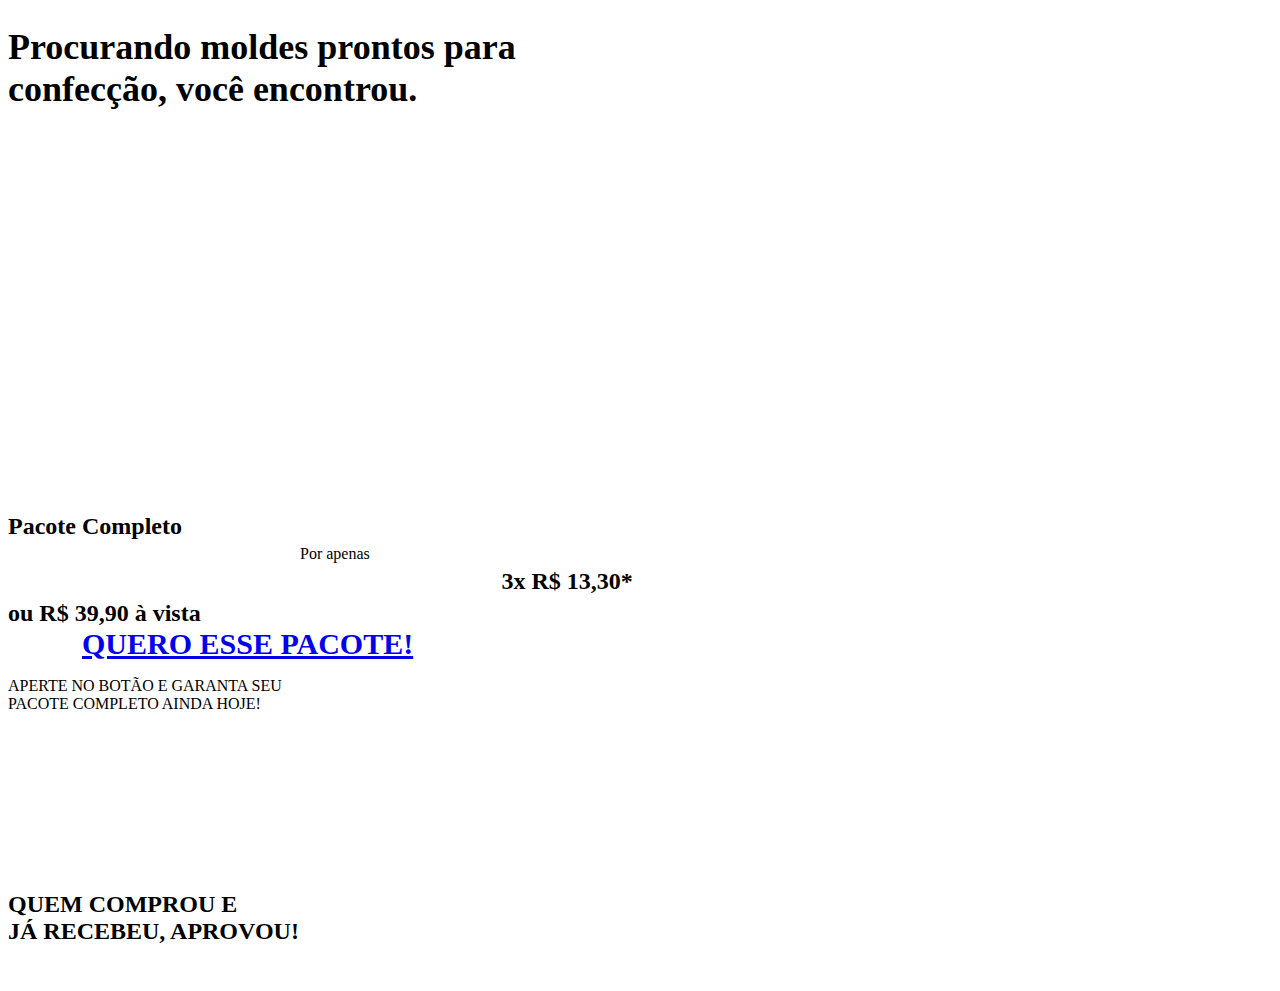
==== moldes/index.html @ 1d7af3b4 "Update index.html" ====
<!DOCTYPE html>
<html style="font-size: 16px;" lang="pt"><head>
    <meta name="viewport" content="width=device-width, initial-scale=1.0">
    <meta charset="utf-8">
    <meta name="keywords" content="​Procurando moldes prontos paraconfecção,&nbsp;você encontrou., Pacote Completo, ​7x R$ 10,11*, ou R$ 67,00 à vista">
    <meta name="description" content="">
    <title>Pacote de Moldes</title>
    <link rel="stylesheet" href="nicepage.css" media="screen">
<link rel="stylesheet" href="Pacote-de-Moldes.css" media="screen">
    <script class="u-script" type="text/javascript" src="jquery.js" defer=""></script>
    <script class="u-script" type="text/javascript" src="nicepage.js" defer=""></script>
    <meta name="generator" content="Nicepage 4.14.1, nicepage.com">
    <link id="u-theme-google-font" rel="stylesheet" href="https://fonts.googleapis.com/css?family=Roboto:100,100i,300,300i,400,400i,500,500i,700,700i,900,900i|Open+Sans:300,300i,400,400i,500,500i,600,600i,700,700i,800,800i">
    
    
    <script type="application/ld+json">{
		"@context": "http://schema.org",
		"@type": "Organization",
		"name": ""
}</script>
    <meta name="theme-color" content="#478ac9">
    <meta property="og:title" content="Pacote de Moldes">
    <meta property="og:type" content="website">
	<style>body {background-color: transparent!important;}
	
	</style>
  </head>
  <body class="u-body u-xl-mode" data-lang="pt">
    <section class="u-align-center u-clearfix u-palette-1-base u-section-1" id="sec-3307">
      <div class="u-clearfix u-sheet u-sheet-1">
        <h2 class="u-text u-text-1"> Procurando moldes prontos para<br>confecção,<span style="font-weight: 700;">&nbsp;você encontrou.</span>
        </h2>
        <div class="u-align-left u-expanded-width-xs u-video u-video-1">
          <div class="embed-responsive embed-responsive-1">
            <iframe style="position: absolute;top: 0;left: 0;width: 100%;height: 100%;border-radius: 20px;" class="embed-responsive-item" src="https://www.youtube.com/embed/jzEho6tfqJI?playlist=jzEho6tfqJI&amp;loop=1&amp;mute=0&amp;showinfo=1&amp;controls=1&amp;start=0&amp;autoplay=1" data-autoplay="1" frameborder="0" allowfullscreen=""></iframe>
		</div>
        </div>
        <h2 class="u-text u-text-default u-text-2">Pacote Completo</h2>
        <p class="u-text u-text-3">Por apenas</p>
        <h2 class="u-text u-text-4"> 3x R$ 13,30*</h2>
        <h2 class="u-text u-text-default u-text-5">ou R$ 39,90 à vista<br>
		<a href="" class="elementor-animation-pulse elementor-button elementor-button-link elementor-size-lg u-active-none u-border-none u-btn u-button-style u-hover-none u-none u-text-palette-1-base u-btn-1" role="button"><i></i>
          </a>
        </h2>
        <a href="https://seguro.vagalimitada.com/r/IP7XB483QJ" class="u-border-none u-btn u-btn-round u-button-style u-hover-palette-4-base u-palette-4-base u-radius-6 u-btn-2">QUERO ESSE PACOTE!</a>
      <p class="u-small-text u-text u-text-variant u-text-6"> APERTE NO BOTÃO E GARANTA SEU <br>PACOTE COMPLETO AINDA HOJE!
        </p>
	    </div>
    </section>
    <section class="u-clearfix u-section-2" id="sec-1b9c">
      <div class="u-clearfix u-sheet u-sheet-1">
        <h2 class="u-text u-text-4"> QUEM COMPROU E<br>JÁ RECEBEU, <span class="u-text-palette-1-base">APROVOU​!</span>
        </h2>
        <img class="" src="https://i.ibb.co/T11XbVX/Depoimentos-Clientes-1.webp" alt="" data-image-width="-webkit-fill-available" data-image-height="-webkit-fill-available">
      </div>
    </section>
	  
  
</body></html>
---- moldes/Pacote-de-Moldes.css ----
.u-section-1 {
  background-image: none;
}

.u-section-1 .u-sheet-1 {
  min-height: 845px;
}

.u-section-1 .u-text-1 {
  font-size: 2.25rem;
  margin: 26px 0 0;
}

.u-section-1 .u-video-1 {
  height: 360px;
  width: 640px;
  margin: 30px auto 0;
}

.u-section-1 .embed-responsive-1 {
  position: absolute;
  width: 100%;
  height: 100%;
  left: 0;
  top: 0;
}

.u-section-1 .u-text-2 {
  margin: 13px auto 0;
}

.u-section-1 .u-text-3 {
  width: 680px;
  margin: 5px auto 0;
}

.u-section-1 .u-text-4 {
  font-weight: 700;
  width: 277px;
  margin: 5px auto 0;
}

.u-section-1 .u-text-5 {
  margin: 5px auto 0;
}

.u-section-1 .u-btn-1 {
  background-image: none;
  padding: 0;
}

.u-section-1 .u-btn-2 {
  border-style: none;
  font-weight: 700;
  font-size: 1.875rem;
  background-image: none;
  margin: -17px auto 0px;
  padding: 17px 75px 18px 74px;
}

@media (max-width: 1199px) {
  .u-section-1 .u-text-1 {
    width: 582px;
    margin-top: 32px;
    margin-left: auto;
    margin-right: auto;
  }

  .u-section-1 .u-video-1 {
    margin-top: 24px;
  }
}

@media (max-width: 991px) {
  .u-section-1 .u-text-1 {
    width: auto;
    margin-top: 27px;
    margin-left: 69px;
    margin-right: 69px;
  }

  .u-section-1 .u-video-1 {
    margin-top: 28px;
  }

  .u-section-1 .u-text-3 {
    margin-left: 20px;
    margin-right: 20px;
  }
}

@media (max-width: 767px) {
  .u-section-1 .u-sheet-1 {
    min-height: 1006px;
  }

  .u-section-1 .u-text-1 {
    margin-left: 0;
    margin-right: 0;
  }

  .u-section-1 .u-video-1 {
    height: 304px;
    width: 540px;
    margin-left: 0;
    margin-right: 0;
  }

  .u-section-1 .u-text-2 {
    width: auto;
    margin-top: 20px;
  }

  .u-section-1 .u-text-3 {
    width: auto;
    margin-left: 0;
    margin-right: 0;
  }

  .u-section-1 .u-text-5 {
    width: auto;
  }
}

@media (max-width: 575px) {
  .u-section-1 .u-sheet-1 {
    min-height: 521px;
  }

  .u-section-1 .u-text-1 {
    font-size: 1.25rem;
    margin-top: 14px;
  }

  .u-section-1 .u-video-1 {
    height: 191px;
    margin-top: 18px;
    margin-right: initial;
    margin-left: initial;
    width: auto;
  }

  .u-section-1 .u-text-2 {
    margin-top: 18px;
    margin-left: 78px;
  }

  .u-section-1 .u-text-4 {
    width: auto;
    margin-left: 32px;
    margin-right: 32px;
  }

  .u-section-1 .u-text-5 {
    margin-left: 69px;
  }

  .u-section-1 .u-btn-2 {
    font-size: 1.5rem;
    margin-top: -19px;
    margin-bottom: 0px;
    padding-right: 29px;
    padding-left: 28px;
  }
}
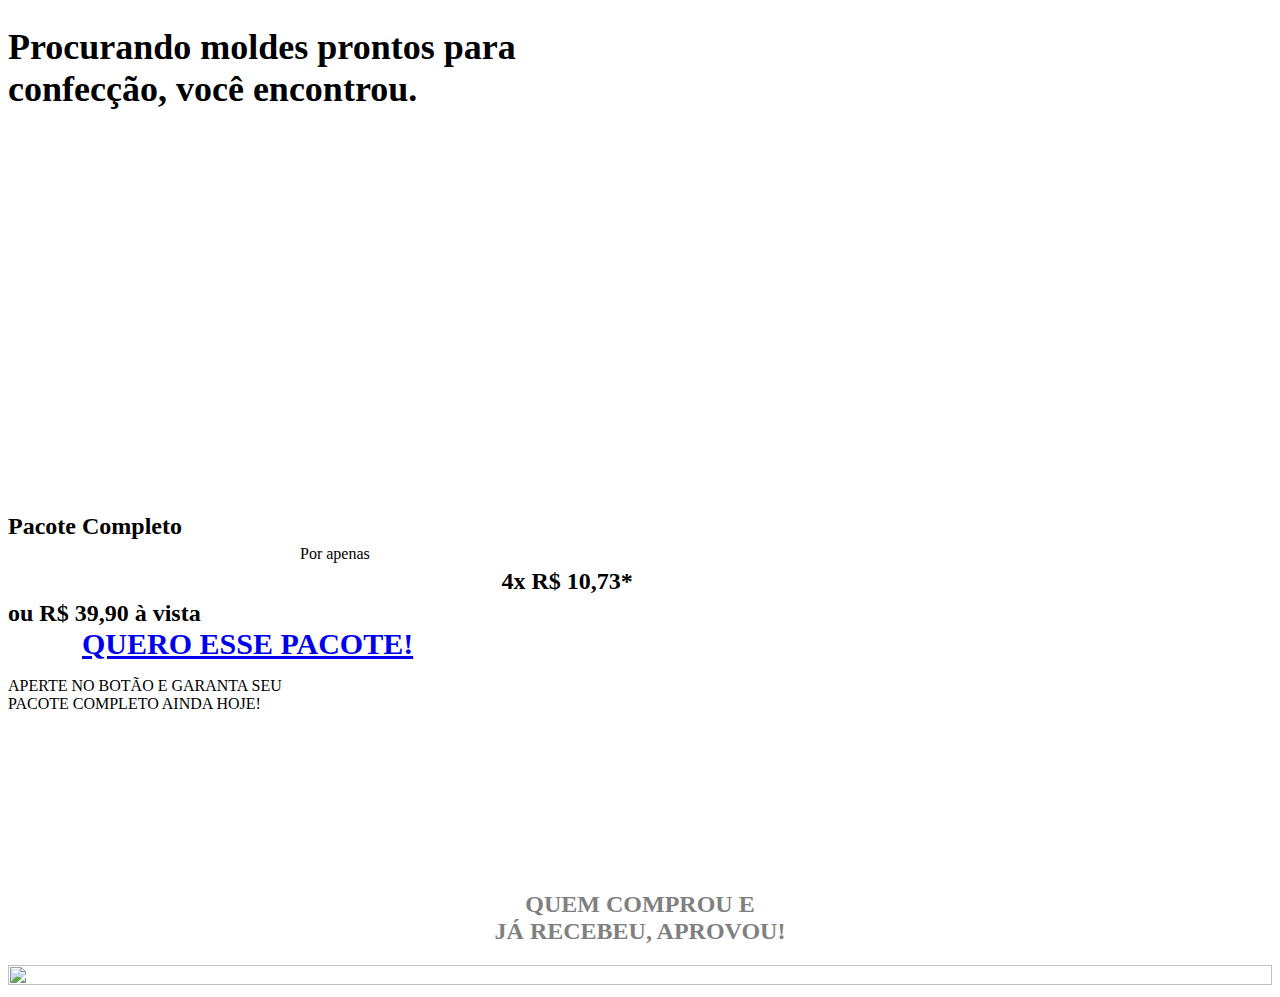
==== commit a00be402: "Update index.html" ====
--- a/moldes/index.html
+++ b/moldes/index.html
@@ -1,5 +1,12 @@
 <!DOCTYPE html>
 <html style="font-size: 16px;" lang="pt"><head>
+	<!-- Google Tag Manager -->
+<script>(function(w,d,s,l,i){w[l]=w[l]||[];w[l].push({'gtm.start':
+new Date().getTime(),event:'gtm.js'});var f=d.getElementsByTagName(s)[0],
+j=d.createElement(s),dl=l!='dataLayer'?'&l='+l:'';j.async=true;j.src=
+'https://www.googletagmanager.com/gtm.js?id='+i+dl;f.parentNode.insertBefore(j,f);
+})(window,document,'script','dataLayer','GTM-P6PCB2R');</script>
+<!-- End Google Tag Manager -->
     <meta name="viewport" content="width=device-width, initial-scale=1.0">
     <meta charset="utf-8">
     <meta name="keywords" content="​Procurando moldes prontos paraconfecção,&nbsp;você encontrou., Pacote Completo, ​7x R$ 10,11*, ou R$ 67,00 à vista">
@@ -26,6 +33,10 @@
 	</style>
   </head>
   <body class="u-body u-xl-mode" data-lang="pt">
+	  <!-- Google Tag Manager (noscript) -->
+<noscript><iframe src="https://www.googletagmanager.com/ns.html?id=GTM-P6PCB2R"
+height="0" width="0" style="display:none;visibility:hidden"></iframe></noscript>
+<!-- End Google Tag Manager (noscript) -->
     <section class="u-align-center u-clearfix u-palette-1-base u-section-1" id="sec-3307">
       <div class="u-clearfix u-sheet u-sheet-1">
         <h2 class="u-text u-text-1"> Procurando moldes prontos para<br>confecção,<span style="font-weight: 700;">&nbsp;você encontrou.</span>
@@ -37,21 +48,21 @@
         </div>
         <h2 class="u-text u-text-default u-text-2">Pacote Completo</h2>
         <p class="u-text u-text-3">Por apenas</p>
-        <h2 class="u-text u-text-4"> 3x R$ 13,30*</h2>
+        <h2 class="u-text u-text-4"> 4x R$ 10,73*</h2>
         <h2 class="u-text u-text-default u-text-5">ou R$ 39,90 à vista<br>
 		<a href="" class="elementor-animation-pulse elementor-button elementor-button-link elementor-size-lg u-active-none u-border-none u-btn u-button-style u-hover-none u-none u-text-palette-1-base u-btn-1" role="button"><i></i>
           </a>
         </h2>
-        <a href="https://seguro.vagalimitada.com/r/IP7XB483QJ" class="u-border-none u-btn u-btn-round u-button-style u-hover-palette-4-base u-palette-4-base u-radius-6 u-btn-2">QUERO ESSE PACOTE!</a>
+        <a href="https://app.monetizze.com.br/r/BWB1531842" class="u-border-none u-btn u-btn-round u-button-style u-hover-palette-4-base u-palette-4-base u-radius-6 u-btn-2">QUERO ESSE PACOTE!</a>
       <p class="u-small-text u-text u-text-variant u-text-6"> APERTE NO BOTÃO E GARANTA SEU <br>PACOTE COMPLETO AINDA HOJE!
         </p>
 	    </div>
     </section>
     <section class="u-clearfix u-section-2" id="sec-1b9c">
       <div class="u-clearfix u-sheet u-sheet-1">
-        <h2 class="u-text u-text-4"> QUEM COMPROU E<br>JÁ RECEBEU, <span class="u-text-palette-1-base">APROVOU​!</span>
+        <h2 class="u-text u-text-4" style="text-align: center;font-weight: 600;color: gray;"> QUEM COMPROU E<br>JÁ RECEBEU, <span class="u-text-palette-1-base">APROVOU​!</span>
         </h2>
-        <img class="" src="https://i.ibb.co/T11XbVX/Depoimentos-Clientes-1.webp" alt="" data-image-width="-webkit-fill-available" data-image-height="-webkit-fill-available">
+        <img class="" src="https://i.ibb.co/T11XbVX/Depoimentos-Clientes-1.webp" alt="" data-image-width="-webkit-fill-available" data-image-height="-webkit-fill-available"  style="height: 100%;width: 100%;">
       </div>
     </section>
 	  
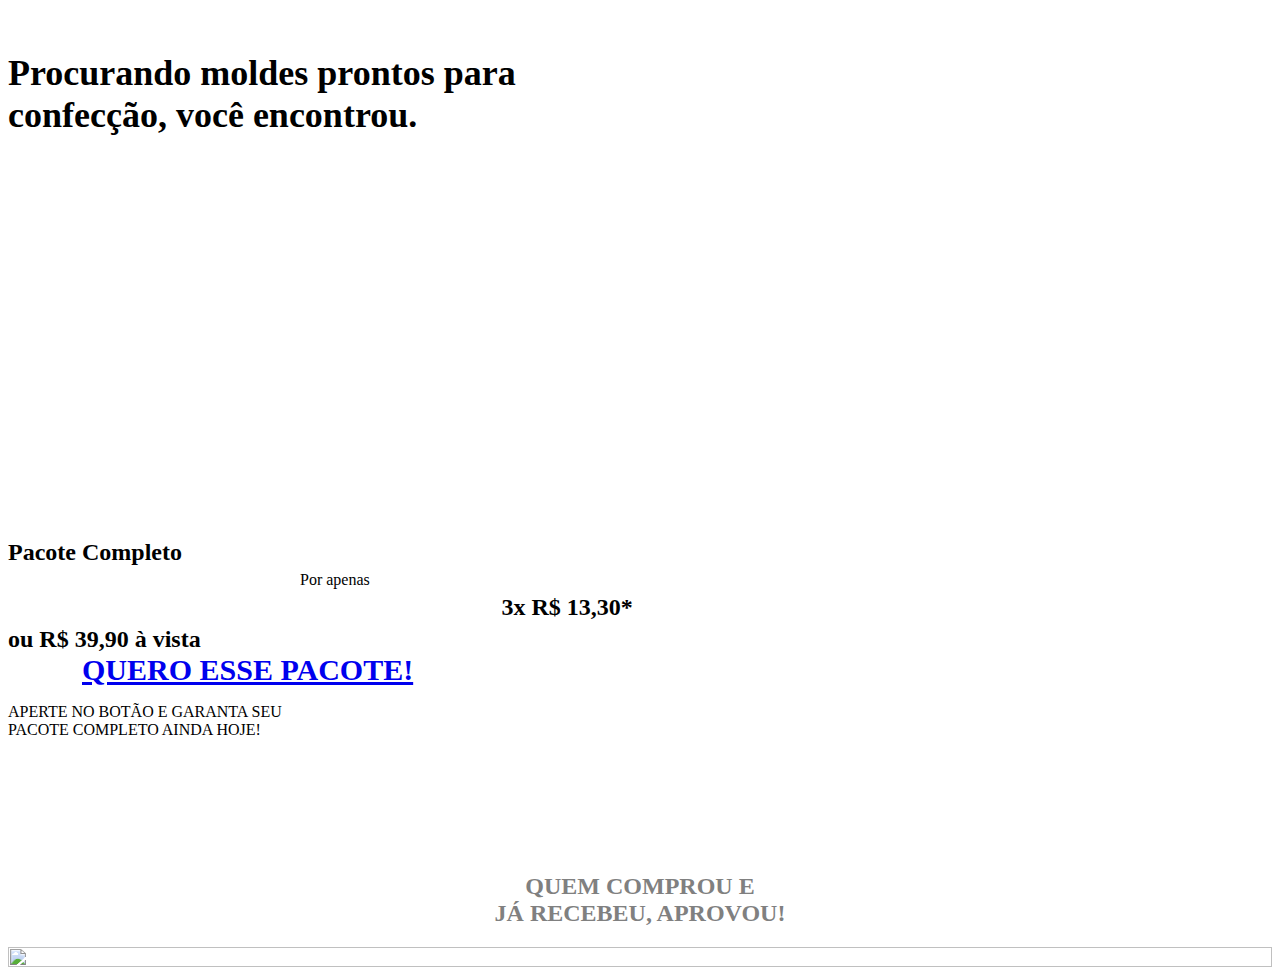
==== commit 2e7f8f0f: "Update index.html" ====
--- a/moldes/index.html
+++ b/moldes/index.html
@@ -38,8 +38,8 @@
 height="0" width="0" style="display:none;visibility:hidden"></iframe></noscript>
 <!-- End Google Tag Manager (noscript) -->
     <section class="u-align-center u-clearfix u-palette-1-base u-section-1" id="sec-3307">
-      <div class="u-clearfix u-sheet u-sheet-1">
-        <h2 class="u-text u-text-1"> Procurando moldes prontos para<br>confecção,<span style="font-weight: 700;">&nbsp;você encontrou.</span>
+      <div class="u-clearfix u-sheet u-sheet-1"><br>
+        <h2 class="u-text u-text-1">Procurando moldes prontos para<br>confecção,<span style="font-weight: 700;">&nbsp;você encontrou.</span>
         </h2>
         <div class="u-align-left u-expanded-width-xs u-video u-video-1">
           <div class="embed-responsive embed-responsive-1">
@@ -48,12 +48,12 @@
         </div>
         <h2 class="u-text u-text-default u-text-2">Pacote Completo</h2>
         <p class="u-text u-text-3">Por apenas</p>
-        <h2 class="u-text u-text-4"> 4x R$ 10,73*</h2>
+        <h2 class="u-text u-text-4"> 3x R$ 13,30*</h2>
         <h2 class="u-text u-text-default u-text-5">ou R$ 39,90 à vista<br>
-		<a href="" class="elementor-animation-pulse elementor-button elementor-button-link elementor-size-lg u-active-none u-border-none u-btn u-button-style u-hover-none u-none u-text-palette-1-base u-btn-1" role="button"><i></i>
+          <a href="https://pay.hotmart.com/M48041483M?off=wh2wvwuv&amp;checkoutMode=10" class="elementor-animation-pulse elementor-button elementor-button-link elementor-size-lg u-active-none u-border-none u-btn u-button-style u-hover-none u-none u-text-palette-1-base u-btn-1" role="button"><i></i>
           </a>
         </h2>
-        <a href="https://app.monetizze.com.br/r/BWB1531842" class="u-border-none u-btn u-btn-round u-button-style u-hover-palette-4-base u-palette-4-base u-radius-6 u-btn-2">QUERO ESSE PACOTE!</a>
+        <a href="https://seguro.vagalimitada.com/r/IP7XB483QJ" class="u-border-none u-btn u-btn-round u-button-style u-hover-palette-4-base u-palette-4-base u-radius-6 u-btn-2">QUERO ESSE PACOTE!</a>
       <p class="u-small-text u-text u-text-variant u-text-6"> APERTE NO BOTÃO E GARANTA SEU <br>PACOTE COMPLETO AINDA HOJE!
         </p>
 	    </div>
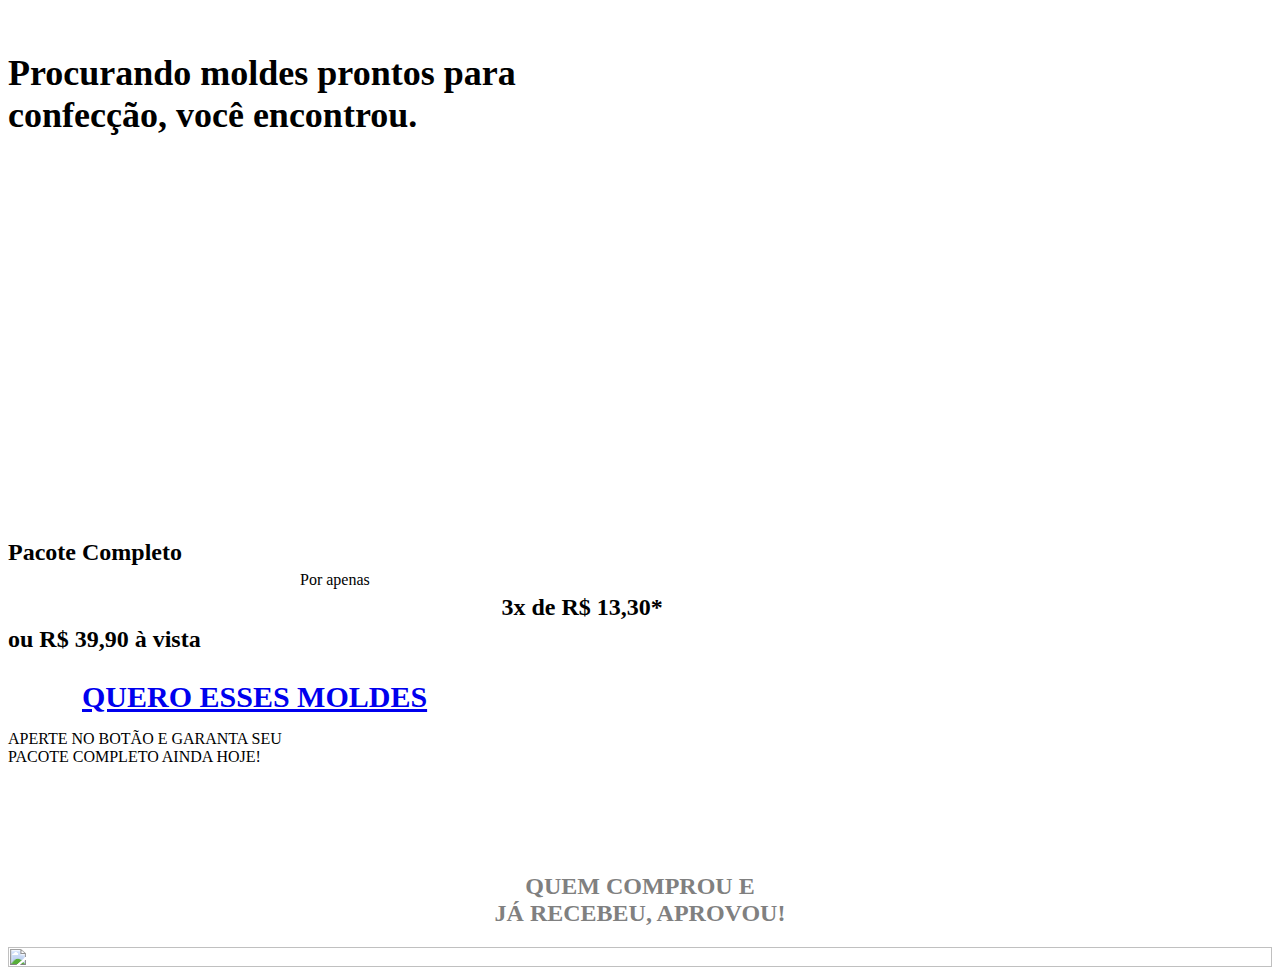
==== commit 742cf837: "Update index.html" ====
--- a/moldes/index.html
+++ b/moldes/index.html
@@ -9,7 +9,7 @@
 <!-- End Google Tag Manager -->
     <meta name="viewport" content="width=device-width, initial-scale=1.0">
     <meta charset="utf-8">
-    <meta name="keywords" content="​Procurando moldes prontos paraconfecção,&nbsp;você encontrou., Pacote Completo, ​7x R$ 10,11*, ou R$ 67,00 à vista">
+    <meta name="keywords" content="​Procurando moldes prontos paraconfecção,&nbsp;você encontrou. Pacote Completo">
     <meta name="description" content="">
     <title>Pacote de Moldes</title>
     <link rel="stylesheet" href="nicepage.css" media="screen">
@@ -48,12 +48,10 @@
         </div>
         <h2 class="u-text u-text-default u-text-2">Pacote Completo</h2>
         <p class="u-text u-text-3">Por apenas</p>
-        <h2 class="u-text u-text-4"> 3x R$ 13,30*</h2>
-        <h2 class="u-text u-text-default u-text-5">ou R$ 39,90 à vista<br>
-          <a href="https://pay.hotmart.com/M48041483M?off=wh2wvwuv&amp;checkoutMode=10" class="elementor-animation-pulse elementor-button elementor-button-link elementor-size-lg u-active-none u-border-none u-btn u-button-style u-hover-none u-none u-text-palette-1-base u-btn-1" role="button"><i></i>
-          </a>
+        <h2 class="u-text u-text-4"> 3x de R$ 13,30*</h2>
+        <h2 class="u-text u-text-default u-text-5">ou R$ 39,90 à vista<br><br>
         </h2>
-        <a href="https://seguro.vagalimitada.com/r/IP7XB483QJ" class="u-border-none u-btn u-btn-round u-button-style u-hover-palette-4-base u-palette-4-base u-radius-6 u-btn-2">QUERO ESSE PACOTE!</a>
+        <a href="https://seguro.vagalimitada.com/r/IP7XB483QJ" class="u-border-none u-btn u-btn-round u-button-style u-hover-palette-4-base u-palette-4-base u-radius-6 u-btn-2">QUERO ESSES MOLDES</a>
       <p class="u-small-text u-text u-text-variant u-text-6"> APERTE NO BOTÃO E GARANTA SEU <br>PACOTE COMPLETO AINDA HOJE!
         </p>
 	    </div>
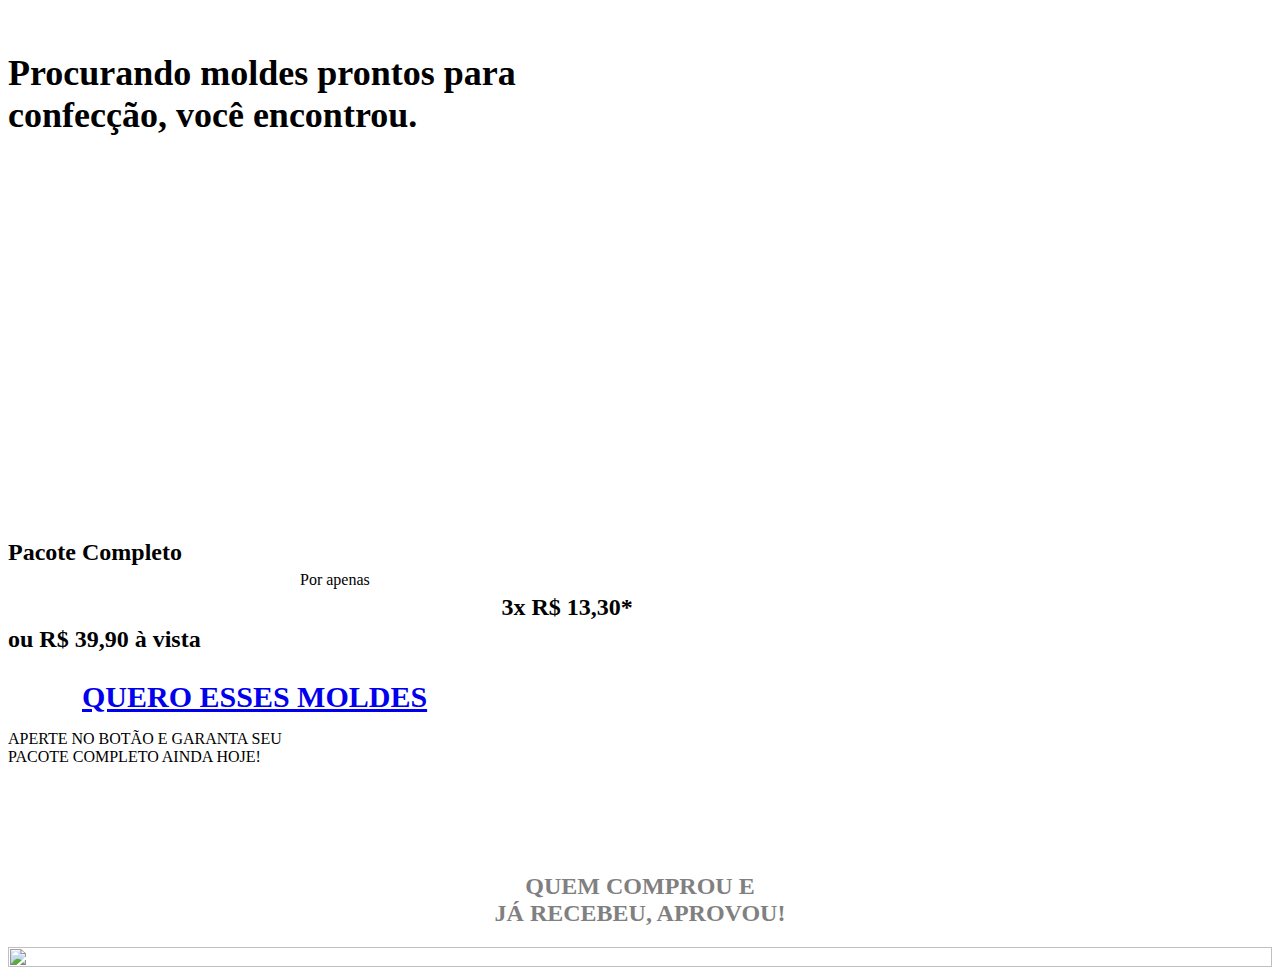
==== commit b0d47bdf: "Update index.html" ====
--- a/moldes/index.html
+++ b/moldes/index.html
@@ -48,7 +48,7 @@
         </div>
         <h2 class="u-text u-text-default u-text-2">Pacote Completo</h2>
         <p class="u-text u-text-3">Por apenas</p>
-        <h2 class="u-text u-text-4"> 3x de R$ 13,30*</h2>
+        <h2 class="u-text u-text-4"> 3x R$ 13,30*</h2>
         <h2 class="u-text u-text-default u-text-5">ou R$ 39,90 à vista<br><br>
         </h2>
         <a href="https://seguro.vagalimitada.com/r/IP7XB483QJ" class="u-border-none u-btn u-btn-round u-button-style u-hover-palette-4-base u-palette-4-base u-radius-6 u-btn-2">QUERO ESSES MOLDES</a>
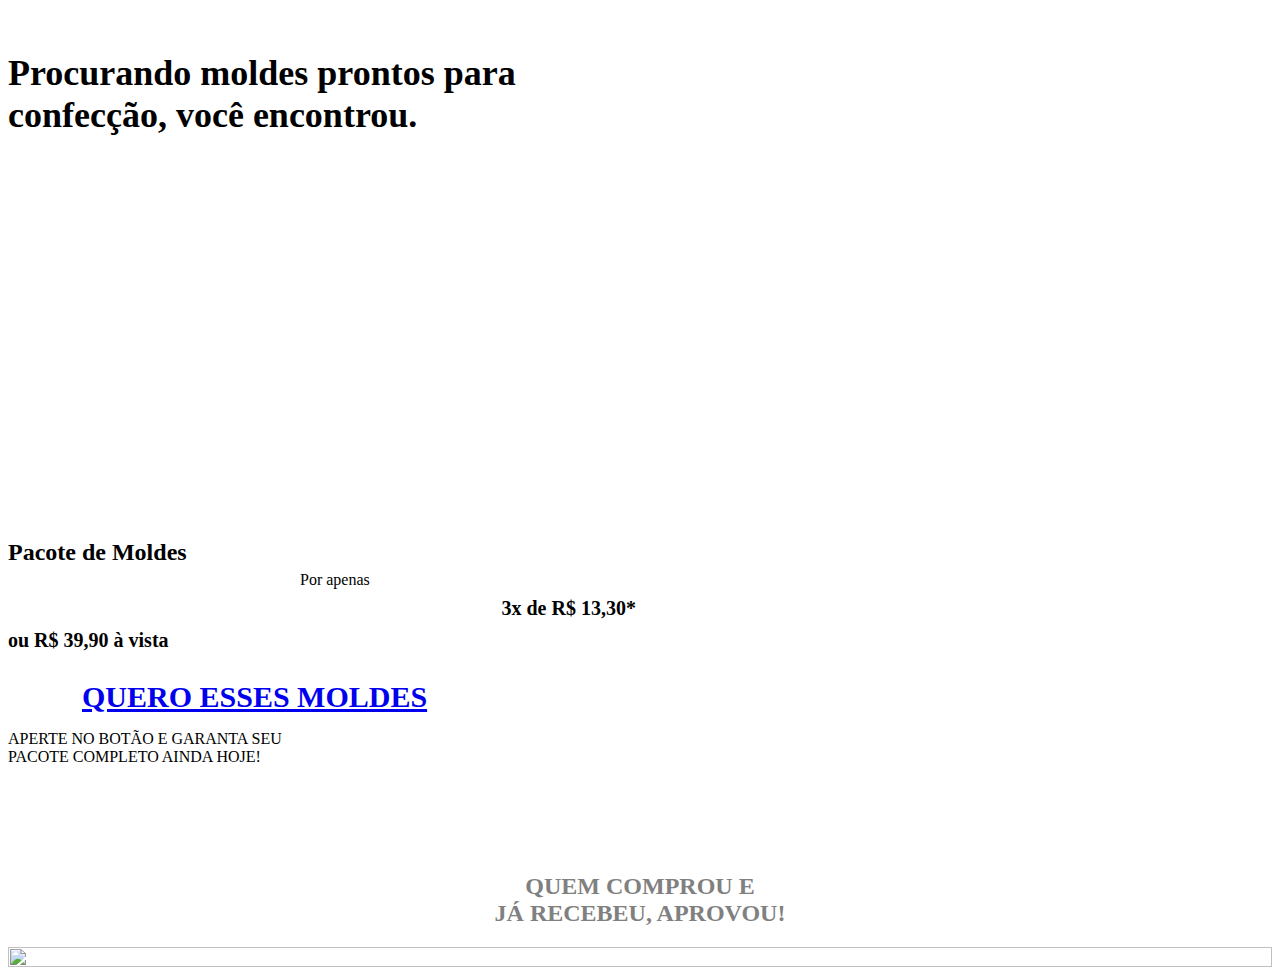
==== commit 232b6b14: "Update index.html" ====
--- a/moldes/index.html
+++ b/moldes/index.html
@@ -46,10 +46,10 @@
             <iframe style="position: absolute;top: 0;left: 0;width: 100%;height: 100%;border-radius: 20px;" class="embed-responsive-item" src="https://www.youtube.com/embed/jzEho6tfqJI?playlist=jzEho6tfqJI&amp;loop=1&amp;mute=0&amp;showinfo=1&amp;controls=1&amp;start=0&amp;autoplay=1" data-autoplay="1" frameborder="0" allowfullscreen=""></iframe>
 		</div>
         </div>
-        <h2 class="u-text u-text-default u-text-2">Pacote Completo</h2>
+        <h2 class="u-text u-text-default u-text-2">Pacote de Moldes</h2>
         <p class="u-text u-text-3">Por apenas</p>
-        <h2 class="u-text u-text-4"> 3x R$ 13,30*</h2>
-        <h2 class="u-text u-text-default u-text-5">ou R$ 39,90 à vista<br><br>
+        <h2 class="u-text u-text-4"><small>3x de R$ 13,30*</small></h2>
+        <h2 class="u-text u-text-default u-text-5"><small>ou R$ 39,90 à vista</small><br><br>
         </h2>
         <a href="https://seguro.vagalimitada.com/r/IP7XB483QJ" class="u-border-none u-btn u-btn-round u-button-style u-hover-palette-4-base u-palette-4-base u-radius-6 u-btn-2">QUERO ESSES MOLDES</a>
       <p class="u-small-text u-text u-text-variant u-text-6"> APERTE NO BOTÃO E GARANTA SEU <br>PACOTE COMPLETO AINDA HOJE!
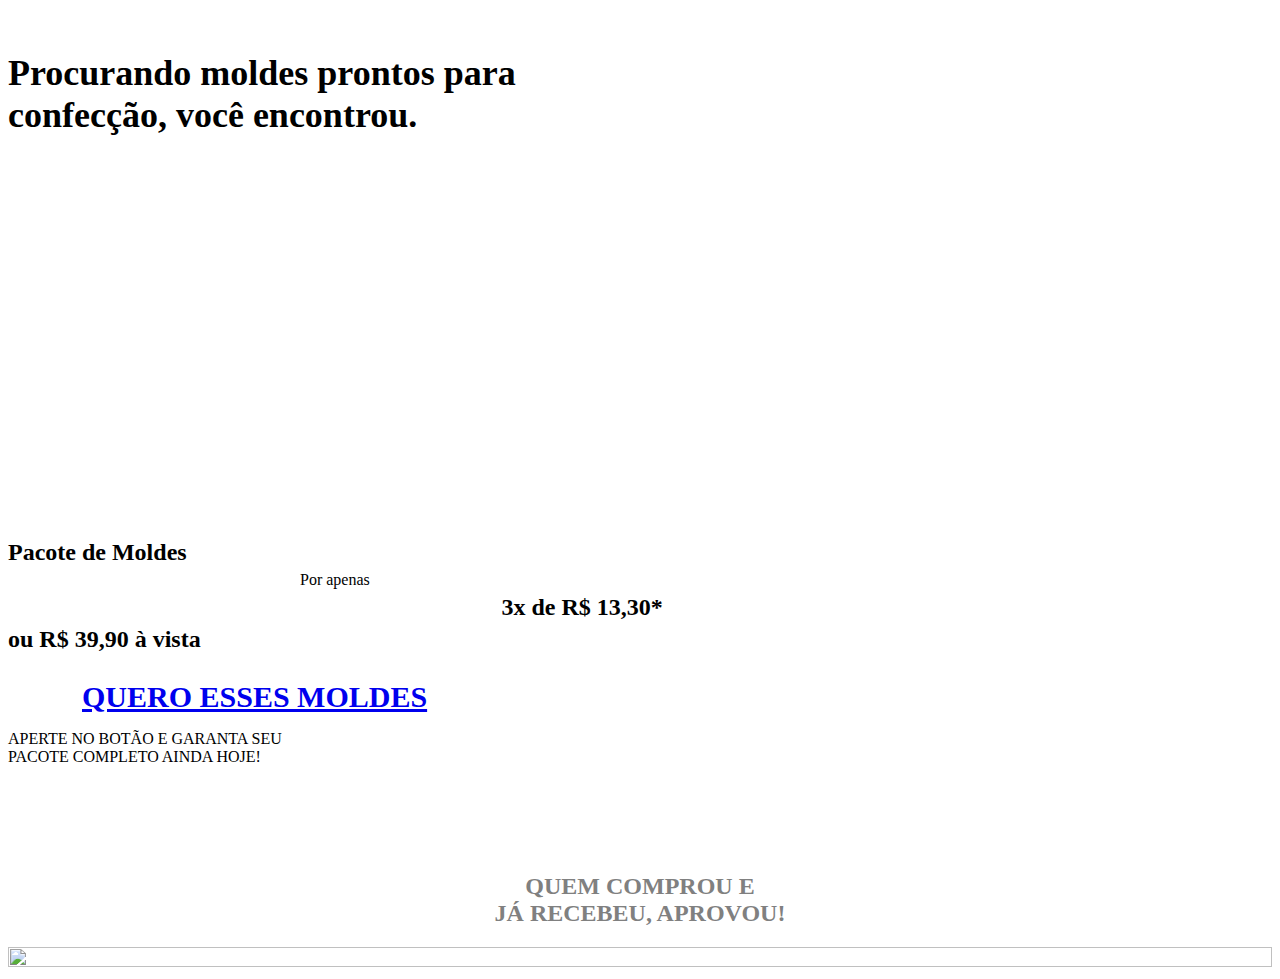
==== commit 56ae209e: "Update index.html" ====
--- a/moldes/index.html
+++ b/moldes/index.html
@@ -48,8 +48,8 @@
         </div>
         <h2 class="u-text u-text-default u-text-2">Pacote de Moldes</h2>
         <p class="u-text u-text-3">Por apenas</p>
-        <h2 class="u-text u-text-4"><small>3x de R$ 13,30*</small></h2>
-        <h2 class="u-text u-text-default u-text-5"><small>ou R$ 39,90 à vista</small><br><br>
+        <h2 class="u-text u-text-4">3x de R$ 13,30*</h2>
+        <h2 class="u-text u-text-default u-text-5">ou R$ 39,90 à vista<br><br>
         </h2>
         <a href="https://seguro.vagalimitada.com/r/IP7XB483QJ" class="u-border-none u-btn u-btn-round u-button-style u-hover-palette-4-base u-palette-4-base u-radius-6 u-btn-2">QUERO ESSES MOLDES</a>
       <p class="u-small-text u-text u-text-variant u-text-6"> APERTE NO BOTÃO E GARANTA SEU <br>PACOTE COMPLETO AINDA HOJE!
